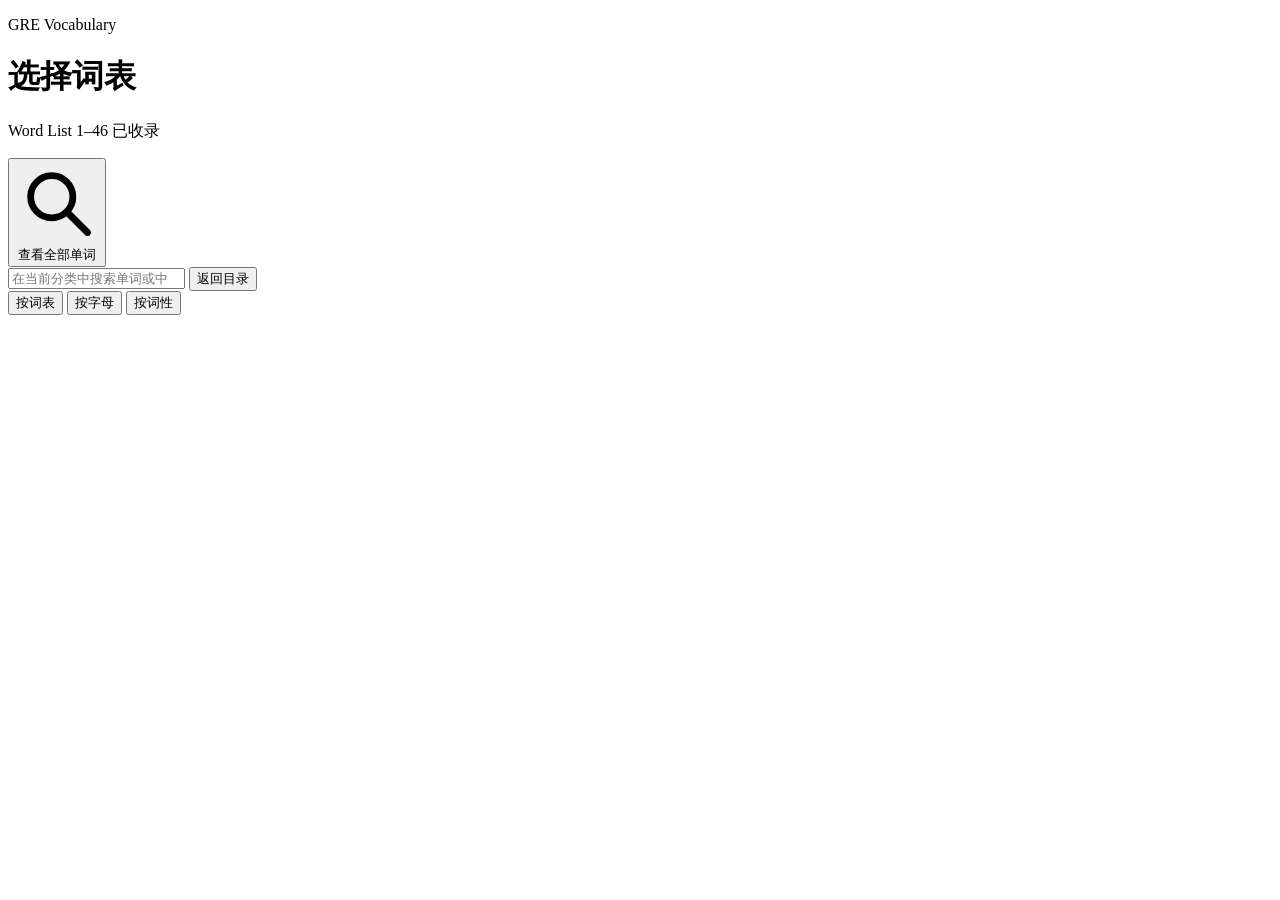
==== index.html @ cd8a06fa "Add files via upload" ====
<!DOCTYPE html>
<html lang="zh-CN">
  <head>
    <meta charset="UTF-8" />
    <meta name="viewport" content="width=device-width, initial-scale=1" />
    <title>GRE 词汇抽查</title>
    <base href="/GRE-Vocab/" />
    <link rel="stylesheet" href="https://fonts.googleapis.com/css2?family=EB+Garamond:ital,wght@0,400;0,600;0,700;1,400&display=swap" />
    <link rel="stylesheet" href="styles.css?v=gh" />
  </head>
  <body class="home">
    <main class="home-wrap">
      <header class="top">
        <div>
          <p class="kicker">GRE Vocabulary</p>
          <h1 id="page-title">选择词表</h1>
        </div>
        <p class="meta" id="page-meta">Word List 1–46 已收录</p>
      </header>
      <div class="home-toolbar" id="home-actions">
        <button type="button" class="btn btn-with-icon" id="show-all">
          <svg class="btn-icon" viewBox="0 0 24 24" aria-hidden="true">
            <circle cx="10.5" cy="10.5" r="6.2" fill="none" stroke="currentColor" stroke-width="2" />
            <path d="M15.2 15.2 21 21" fill="none" stroke="currentColor" stroke-width="2" stroke-linecap="round" />
          </svg>
          查看全部单词
        </button>
      </div>
      <div class="all-chrome hidden" id="all-chrome">
        <div class="home-toolbar">
          <input id="all-search" type="search" placeholder="在当前分类中搜索单词或中文释义…" />
          <button type="button" class="btn ghost" id="back-lists">返回目录</button>
        </div>
        <div class="cat-modes" id="cat-modes">
          <button type="button" class="mode-opt on" data-kind="list">按词表</button>
          <button type="button" class="mode-opt" data-kind="letter">按字母</button>
          <button type="button" class="mode-opt" data-kind="pos">按词性</button>
        </div>
        <div class="cat-chips" id="cat-chips"></div>
        <p class="all-meta" id="all-meta"></p>
      </div>
      <div class="word-table hidden" id="all-words"></div>
      <div class="list-grid" id="lists"></div>
    </main>
    <script src="base.js"></script>
    <script src="home.js?v=gh"></script>
  </body>
</html>
---- styles.css ----
:root {
  --bg: #e4e6df;
  --ink: #2c2a26;
  --muted: #5e5b54;
  --card: #f1f0ea;
  --line: #cfd2c8;
  --ok: #3d5c45;
  --bad: #8f4d44;
  --accent: #4a5852;
}

* {
  box-sizing: border-box;
}

@font-face {
  font-family: "Quiz Serif";
  src: local("Garamond"), local("Georgia"), local("Times New Roman");
  unicode-range: U+0000-024F, U+0250-02AF, U+1D00-1D7F, U+1E00-1EFF, U+02B0-02FF,
    U+2000-206F, U+2070-209F, U+2C60-2C7F, U+A720-A7FF;
}

@font-face {
  font-family: "Quiz Serif";
  src: local("NSimSun"), local("新宋体"), local("SimSun"), local("Songti SC");
  unicode-range: U+2E80-2EFF, U+2F00-2FDF, U+3000-303F, U+3040-30FF, U+3100-312F,
    U+31C0-31EF, U+3400-4DBF, U+4E00-9FFF, U+F900-FAFF, U+FF00-FFEF;
}

body {
  margin: 0;
  font-family: "Garamond", "EB Garamond", "Quiz Serif", "NSimSun", "新宋体", serif;
  background: var(--bg);
  color: var(--ink);
  padding-bottom: 7rem;
}

.shell {
  display: grid;
  grid-template-columns: minmax(220px, 280px) minmax(0, 1fr);
  gap: 1.25rem;
  max-width: 1080px;
  margin: 0 auto;
  padding: 1.5rem 1.25rem 4rem;
  align-items: start;
}

.miss-panel {
  position: sticky;
  top: 1rem;
  background: var(--card);
  border: 1px solid var(--line);
  border-radius: 16px;
  padding: 1.1rem 1rem 1.2rem;
  min-height: 12rem;
  max-height: calc(100vh - 2rem);
  overflow: auto;
  scrollbar-width: none;
}

.miss-panel::-webkit-scrollbar {
  display: none;
}

.miss-panel h2 {
  margin: 0;
  font-size: 1.05rem;
}

.miss-count {
  margin: 0.35rem 0 0.8rem;
  color: var(--muted);
  font-size: 0.9rem;
}

.miss-panel ul {
  list-style: none;
  margin: 0;
  padding: 0;
  display: grid;
  gap: 0.65rem;
}

.miss-panel li {
  border: 1px solid var(--line);
  border-radius: 10px;
  padding: 0.65rem 0.7rem;
  background: #efe6e3;
}

.miss-panel .w {
  font-weight: 650;
  display: block;
}

.miss-panel .p {
  color: var(--accent);
  font-size: 0.88rem;
}

.miss-panel .d {
  color: var(--muted);
  font-size: 0.88rem;
  margin-top: 0.2rem;
  white-space: pre-line;
}

.app {
  min-width: 0;
}

.top {
  display: flex;
  justify-content: space-between;
  align-items: end;
  gap: 1rem;
  margin-bottom: 1.5rem;
}

.kicker {
  margin: 0;
  letter-spacing: 0.12em;
  text-transform: uppercase;
  font-size: 0.75rem;
  color: var(--accent);
}

h1,
h2 {
  margin: 0.2rem 0 0;
  font-weight: 650;
}

.meta {
  color: var(--muted);
  margin: 0;
}

.setup,
.quiz,
.result {
  background: var(--card);
  border: 1px solid var(--line);
  border-radius: 16px;
  padding: 1.4rem;
  box-shadow: 0 8px 20px rgba(50, 55, 45, 0.04);
}

.quiz {
  min-height: 34rem;
}

label {
  display: flex;
  flex-direction: column;
  gap: 0.4rem;
  margin: 1rem 0;
  color: var(--muted);
}

.mode-block {
  margin: 1.1rem 0 1.25rem;
}

.mode-label {
  margin: 0 0 0.45rem;
  color: var(--muted);
  letter-spacing: 0.08em;
  font-size: 0.82rem;
}

.mode-picks {
  display: grid;
  grid-template-columns: 1fr 1fr auto;
  gap: 0.45rem;
}

.mode-opt {
  background: #eceae3;
  color: #4a463e;
  border: 1px solid #c8c3b6;
  padding: 0.65rem 0.85rem;
  border-radius: 10px;
  text-align: center;
}

.mode-opt:hover {
  border-color: #8a8374;
}

.mode-opt.on {
  background: #6f695c;
  color: #f3efe6;
  border-color: #6f695c;
}

@media (max-width: 560px) {
  .mode-picks {
    grid-template-columns: 1fr;
  }
}

@media (max-width: 800px) {
  .shell {
    grid-template-columns: 1fr;
  }

  .miss-panel {
    position: static;
    max-height: 16rem;
    order: 2;
  }

  .app {
    order: 1;
  }
}

select,
button {
  font: inherit;
  padding: 0.7rem 1rem;
  border-radius: 10px;
  border: 1px solid var(--line);
}

button {
  background: var(--accent);
  color: white;
  border: none;
  cursor: pointer;
}

button.ghost {
  background: transparent;
  color: var(--accent);
  border: 1px solid var(--line);
  padding: 0.4rem 0.8rem;
}

.prompt {
  text-align: center;
  margin-bottom: 1rem;
}

.kind {
  color: var(--muted);
  margin: 0 0 0.4rem;
}

.stem {
  font-size: 2rem;
  margin: 0;
  word-break: break-word;
  white-space: pre-line;
}

.ipa {
  margin: 0.35rem 0 0.8rem;
  color: var(--accent);
  font-size: 1.15rem;
}

.choices {
  display: grid;
  gap: 0.7rem;
}

.choices button {
  background: #f7f6f1;
  color: var(--ink);
  border: 1px solid var(--line);
  text-align: left;
  white-space: pre-line;
}

.choices button:hover:not(:disabled) {
  border-color: var(--accent);
}

.choices button.correct {
  border-color: var(--ok);
  background: #e4ebe4;
}

.choices button.wrong {
  border-color: var(--bad);
  background: #efe6e3;
}

.feedback {
  margin-top: 1rem;
  line-height: 1.5;
  min-height: 4.4rem;
  white-space: pre-line;
}

#feedback.hidden {
  display: block;
  visibility: hidden;
}

.row {
  display: flex;
  gap: 0.7rem;
  flex-wrap: wrap;
}

.quiz-actions {
  margin-top: 1.6rem;
  min-height: 2.6rem;
}

#next.hidden {
  display: inline-block;
  visibility: hidden;
  pointer-events: none;
}

.tally-bar {
  position: fixed;
  left: 0;
  right: 0;
  bottom: 0;
  z-index: 5;
  padding: 0.7rem 1.25rem 1rem;
  background: rgba(228, 230, 223, 0.96);
  border-top: 1px solid var(--line);
}

.tally-bar .tally-inner {
  max-width: 1080px;
  margin: 0 auto;
}

.tally-legend {
  margin: 0 0 0.45rem;
  color: var(--muted);
  font-size: 0.92rem;
}

.tally {
  display: flex;
  flex-wrap: wrap;
  gap: 4px;
}

.tick {
  box-sizing: border-box;
  width: 15px;
  height: 15px;
  flex: 0 0 15px;
  border: 1px solid #8a8e84;
  border-radius: 2px;
  background: #f7f6f1;
  display: grid;
  place-items: center;
  overflow: hidden;
  padding: 0;
  line-height: 0;
}

.tick::after {
  content: "";
  display: block;
  width: 15px;
  height: 15px;
  font-size: 10px;
  line-height: 15px;
  text-align: center;
  font-family: "Segoe UI Symbol", "NSimSun", sans-serif;
}

.tick.ok {
  border-color: var(--ok);
  background: #e4ebe4;
}

.tick.ok::after {
  content: "✓";
  color: var(--ok);
}

.tick.bad {
  border-color: var(--bad);
  background: #efe6e3;
}

.tick.bad::after {
  content: "✕";
  color: var(--bad);
}

.tick.now {
  box-shadow: inset 0 0 0 1px var(--accent);
}

.overlay {
  position: fixed;
  inset: 0;
  background: rgba(40, 42, 36, 0.35);
  display: flex;
  align-items: flex-start;
  justify-content: center;
  padding: 2rem 1rem;
  overflow: auto;
  z-index: 20;
}

.glossary-card {
  width: min(720px, 100%);
  background: var(--card);
  border: 1px solid var(--line);
  border-radius: 16px;
  padding: 1.1rem 1.2rem 1.4rem;
}

.glossary-head {
  display: flex;
  justify-content: space-between;
  align-items: center;
  gap: 1rem;
  margin-bottom: 0.8rem;
}

#glossary-filter {
  width: 100%;
  font: inherit;
  padding: 0.55rem 0.7rem;
  border-radius: 8px;
  border: 1px solid var(--line);
  background: #f7f6f1;
  margin-bottom: 0.8rem;
}

body.home {
  padding-bottom: 2rem;
}

body.quiz-page.testing {
  padding-bottom: 9rem;
}

.home-wrap {
  max-width: 800px;
  margin: 0 auto;
  padding: 1.5rem 1.25rem 3rem;
}

.home-toolbar {
  display: flex;
  gap: 0.7rem;
  flex-wrap: wrap;
  align-items: center;
  margin-bottom: 1.1rem;
}

.home-toolbar input {
  flex: 1;
  min-width: 12rem;
  font: inherit;
  font-size: 1.15rem;
  padding: 0.85rem 1rem;
  border-radius: 12px;
  border: 1px solid var(--line);
  background: var(--card);
}

body.showing-all .list-grid,
body.showing-all #home-actions {
  display: none !important;
}

body.showing-all #all-chrome,
body.showing-all #all-words {
  display: block !important;
}

.home-toolbar .btn,
.home-toolbar button.btn {
  cursor: pointer;
  font: inherit;
}

.btn-with-icon {
  display: inline-flex;
  align-items: center;
  gap: 0.45rem;
}

.btn-icon {
  width: 1.05em;
  height: 1.05em;
  flex: none;
}

a.btn {
  display: inline-flex;
  align-items: center;
  text-decoration: none;
  background: var(--accent);
  color: white;
  padding: 0.7rem 1rem;
  border-radius: 10px;
  border: 1px solid var(--accent);
}

a.btn.ghost {
  background: transparent;
  color: var(--accent);
  border-color: var(--line);
}

.list-grid {
  display: grid;
  grid-template-columns: repeat(auto-fill, minmax(9.5rem, 1fr));
  gap: 0.75rem;
}

.list-card {
  display: block;
  text-decoration: none;
  color: inherit;
  background: var(--card);
  border: 1px solid var(--line);
  border-radius: 12px;
  padding: 0.9rem 0.85rem;
}

.list-card .num {
  margin: 0;
  font-weight: 650;
}

.list-card .stat {
  margin: 0.3rem 0 0;
  color: var(--muted);
  font-size: 0.88rem;
}

.list-card:not(.empty):hover {
  border-color: var(--accent);
}

.list-card.empty {
  opacity: 0.55;
  cursor: default;
}

.word-table {
  background: var(--card);
  border: 1px solid var(--line);
  border-radius: 16px;
  overflow: hidden;
}

.word-row {
  display: grid;
  grid-template-columns: 2.4rem 1fr;
  gap: 0.6rem;
  padding: 0.75rem 1rem;
  border-bottom: 1px solid var(--line);
}

.word-row:last-child {
  border-bottom: none;
}

.word-row .idx {
  color: var(--muted);
  font-size: 0.85rem;
  padding-top: 0.2rem;
}

.word-row .head {
  display: flex;
  flex-wrap: wrap;
  gap: 0.45rem;
  align-items: baseline;
}

.word-row .w {
  font-weight: 650;
  font-size: 1.2rem;
}

.word-row .p {
  color: var(--accent);
}

.word-row .d {
  color: var(--muted);
  margin-top: 0.2rem;
  white-space: pre-line;
}

.all-meta {
  margin: 0 0 0.8rem;
  color: var(--muted);
}

.all-chrome {
  margin-bottom: 0.4rem;
}

.cat-modes {
  display: grid;
  grid-template-columns: repeat(3, minmax(0, 1fr));
  gap: 0.45rem;
  margin: 0 0 0.75rem;
}

.cat-chips {
  display: flex;
  flex-wrap: wrap;
  gap: 0.4rem;
  margin: 0 0 0.85rem;
}

.cat-chip {
  background: #eceae3;
  color: #4a463e;
  border: 1px solid #c8c3b6;
  padding: 0.35rem 0.65rem;
  border-radius: 999px;
  font: inherit;
  font-size: 0.9rem;
  cursor: pointer;
}

.cat-chip:hover {
  border-color: #8a8374;
}

.cat-chip.on {
  background: #6f695c;
  color: #f3efe6;
  border-color: #6f695c;
}

.word-section {
  padding: 0.7rem 1rem 0.45rem;
  background: #e8e7e0;
  color: var(--muted);
  font-size: 0.92rem;
  letter-spacing: 0.04em;
  border-bottom: 1px solid var(--line);
}

.search-empty {
  margin: 0;
  padding: 1.2rem 1rem;
  color: var(--muted);
}

.list-tag {
  color: var(--accent);
  font-size: 0.85rem;
}

.word-row.focus {
  background: #e4ebe4;
  outline: 1px solid var(--ok);
}

.hidden {
  display: none;
}
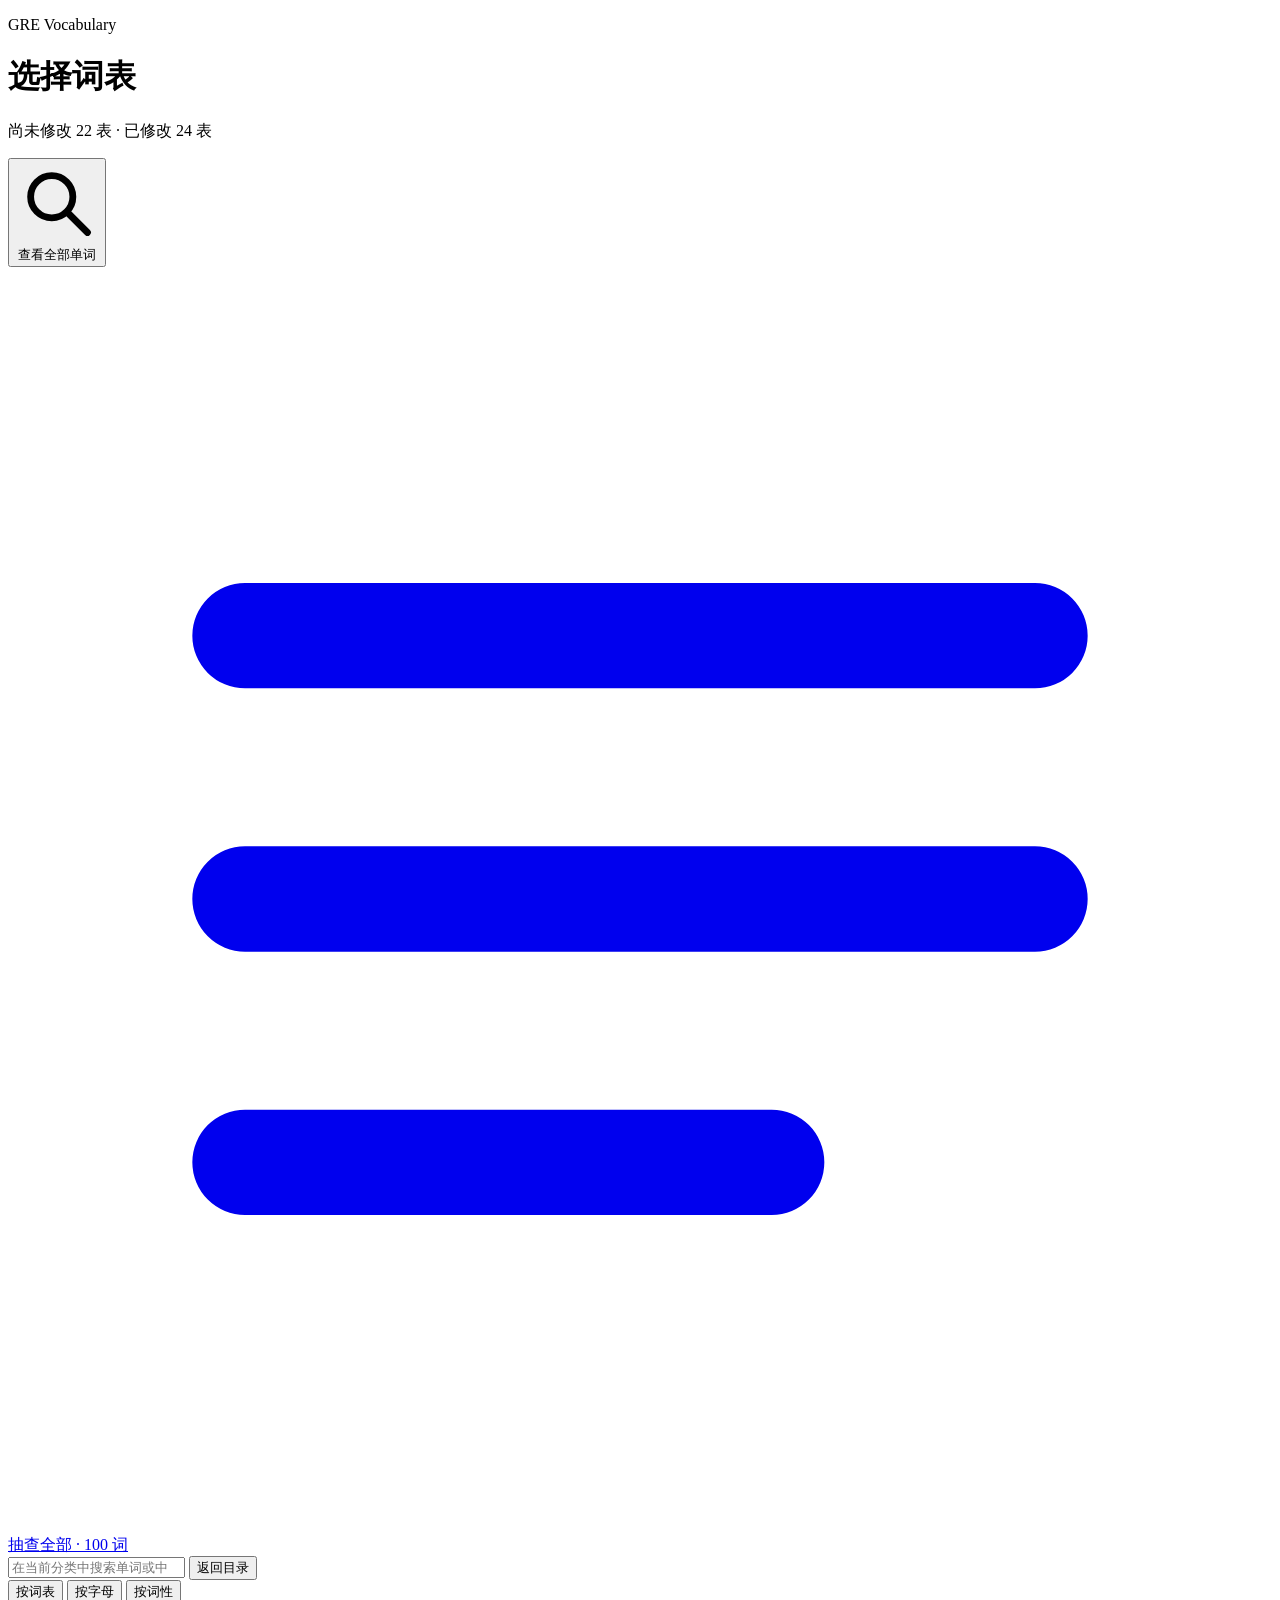
==== commit c97cef6a: "Add files via upload" ====
--- a/index.html
+++ b/index.html
@@ -1,48 +1,54 @@
-<!DOCTYPE html>
-<html lang="zh-CN">
-  <head>
-    <meta charset="UTF-8" />
-    <meta name="viewport" content="width=device-width, initial-scale=1" />
-    <title>GRE 词汇抽查</title>
-    <base href="/GRE-Vocab/" />
-    <link rel="stylesheet" href="https://fonts.googleapis.com/css2?family=EB+Garamond:ital,wght@0,400;0,600;0,700;1,400&display=swap" />
-    <link rel="stylesheet" href="styles.css?v=gh" />
-  </head>
-  <body class="home">
-    <main class="home-wrap">
-      <header class="top">
-        <div>
-          <p class="kicker">GRE Vocabulary</p>
-          <h1 id="page-title">选择词表</h1>
-        </div>
-        <p class="meta" id="page-meta">Word List 1–46 已收录</p>
-      </header>
-      <div class="home-toolbar" id="home-actions">
-        <button type="button" class="btn btn-with-icon" id="show-all">
-          <svg class="btn-icon" viewBox="0 0 24 24" aria-hidden="true">
-            <circle cx="10.5" cy="10.5" r="6.2" fill="none" stroke="currentColor" stroke-width="2" />
-            <path d="M15.2 15.2 21 21" fill="none" stroke="currentColor" stroke-width="2" stroke-linecap="round" />
-          </svg>
-          查看全部单词
-        </button>
-      </div>
-      <div class="all-chrome hidden" id="all-chrome">
-        <div class="home-toolbar">
-          <input id="all-search" type="search" placeholder="在当前分类中搜索单词或中文释义…" />
-          <button type="button" class="btn ghost" id="back-lists">返回目录</button>
-        </div>
-        <div class="cat-modes" id="cat-modes">
-          <button type="button" class="mode-opt on" data-kind="list">按词表</button>
-          <button type="button" class="mode-opt" data-kind="letter">按字母</button>
-          <button type="button" class="mode-opt" data-kind="pos">按词性</button>
-        </div>
-        <div class="cat-chips" id="cat-chips"></div>
-        <p class="all-meta" id="all-meta"></p>
-      </div>
-      <div class="word-table hidden" id="all-words"></div>
-      <div class="list-grid" id="lists"></div>
-    </main>
-    <script src="base.js"></script>
-    <script src="home.js?v=gh"></script>
-  </body>
-</html>
+<!DOCTYPE html>
+<html lang="zh-CN">
+  <head>
+    <meta charset="UTF-8" />
+    <meta name="viewport" content="width=device-width, initial-scale=1" />
+    <title>GRE 词汇抽查</title>
+    <base href="/GRE-Vocab/" />
+    <link rel="stylesheet" href="https://fonts.googleapis.com/css2?family=EB+Garamond:ital,wght@0,400;0,600;0,700;1,400&display=swap" />
+    <link rel="stylesheet" href="styles.css?v=gh4" />
+  </head>
+  <body class="home">
+    <main class="home-wrap">
+      <header class="top">
+        <div>
+          <p class="kicker">GRE Vocabulary</p>
+          <h1 id="page-title">选择词表</h1>
+        </div>
+        <p class="meta" id="page-meta">尚未修改 22 表 · 已修改 24 表</p>
+      </header>
+      <div class="home-toolbar" id="home-actions">
+        <button type="button" class="btn btn-with-icon" id="show-all">
+          <svg class="btn-icon" viewBox="0 0 24 24" aria-hidden="true">
+            <circle cx="10.5" cy="10.5" r="6.2" fill="none" stroke="currentColor" stroke-width="2" />
+            <path d="M15.2 15.2 21 21" fill="none" stroke="currentColor" stroke-width="2" stroke-linecap="round" />
+          </svg>
+          查看全部单词
+        </button>
+        <a class="btn btn-with-icon" id="quiz-all" href="quiz.html?all=1">
+          <svg class="btn-icon" viewBox="0 0 24 24" aria-hidden="true">
+            <path d="M4.5 7h15M4.5 12h15M4.5 17h10" fill="none" stroke="currentColor" stroke-width="2" stroke-linecap="round" />
+          </svg>
+          抽查全部 · 100 词
+        </a>
+      </div>
+      <div class="all-chrome hidden" id="all-chrome">
+        <div class="home-toolbar">
+          <input id="all-search" type="search" placeholder="在当前分类中搜索单词或中文释义…" />
+          <button type="button" class="btn ghost" id="back-lists">返回目录</button>
+        </div>
+        <div class="cat-modes" id="cat-modes">
+          <button type="button" class="mode-opt on" data-kind="list">按词表</button>
+          <button type="button" class="mode-opt" data-kind="letter">按字母</button>
+          <button type="button" class="mode-opt" data-kind="pos">按词性</button>
+        </div>
+        <div class="cat-chips" id="cat-chips"></div>
+        <p class="all-meta" id="all-meta"></p>
+      </div>
+      <div class="word-table hidden" id="all-words"></div>
+      <div class="list-grid" id="lists"></div>
+    </main>
+    <script src="base.js?v=sync33"></script>
+    <script src="home.js?v=sync32"></script>
+  </body>
+</html>
--- a/styles.css
+++ b/styles.css
@@ -1,668 +1,783 @@
-:root {
-  --bg: #e4e6df;
-  --ink: #2c2a26;
-  --muted: #5e5b54;
-  --card: #f1f0ea;
-  --line: #cfd2c8;
-  --ok: #3d5c45;
-  --bad: #8f4d44;
-  --accent: #4a5852;
-}
-
-* {
-  box-sizing: border-box;
-}
-
-@font-face {
-  font-family: "Quiz Serif";
-  src: local("Garamond"), local("Georgia"), local("Times New Roman");
-  unicode-range: U+0000-024F, U+0250-02AF, U+1D00-1D7F, U+1E00-1EFF, U+02B0-02FF,
-    U+2000-206F, U+2070-209F, U+2C60-2C7F, U+A720-A7FF;
-}
-
-@font-face {
-  font-family: "Quiz Serif";
-  src: local("NSimSun"), local("新宋体"), local("SimSun"), local("Songti SC");
-  unicode-range: U+2E80-2EFF, U+2F00-2FDF, U+3000-303F, U+3040-30FF, U+3100-312F,
-    U+31C0-31EF, U+3400-4DBF, U+4E00-9FFF, U+F900-FAFF, U+FF00-FFEF;
-}
-
-body {
-  margin: 0;
-  font-family: "Garamond", "EB Garamond", "Quiz Serif", "NSimSun", "新宋体", serif;
-  background: var(--bg);
-  color: var(--ink);
-  padding-bottom: 7rem;
-}
-
-.shell {
-  display: grid;
-  grid-template-columns: minmax(220px, 280px) minmax(0, 1fr);
-  gap: 1.25rem;
-  max-width: 1080px;
-  margin: 0 auto;
-  padding: 1.5rem 1.25rem 4rem;
-  align-items: start;
-}
-
-.miss-panel {
-  position: sticky;
-  top: 1rem;
-  background: var(--card);
-  border: 1px solid var(--line);
-  border-radius: 16px;
-  padding: 1.1rem 1rem 1.2rem;
-  min-height: 12rem;
-  max-height: calc(100vh - 2rem);
-  overflow: auto;
-  scrollbar-width: none;
-}
-
-.miss-panel::-webkit-scrollbar {
-  display: none;
-}
-
-.miss-panel h2 {
-  margin: 0;
-  font-size: 1.05rem;
-}
-
-.miss-count {
-  margin: 0.35rem 0 0.8rem;
-  color: var(--muted);
-  font-size: 0.9rem;
-}
-
-.miss-panel ul {
-  list-style: none;
-  margin: 0;
-  padding: 0;
-  display: grid;
-  gap: 0.65rem;
-}
-
-.miss-panel li {
-  border: 1px solid var(--line);
-  border-radius: 10px;
-  padding: 0.65rem 0.7rem;
-  background: #efe6e3;
-}
-
-.miss-panel .w {
-  font-weight: 650;
-  display: block;
-}
-
-.miss-panel .p {
-  color: var(--accent);
-  font-size: 0.88rem;
-}
-
-.miss-panel .d {
-  color: var(--muted);
-  font-size: 0.88rem;
-  margin-top: 0.2rem;
-  white-space: pre-line;
-}
-
-.app {
-  min-width: 0;
-}
-
-.top {
-  display: flex;
-  justify-content: space-between;
-  align-items: end;
-  gap: 1rem;
-  margin-bottom: 1.5rem;
-}
-
-.kicker {
-  margin: 0;
-  letter-spacing: 0.12em;
-  text-transform: uppercase;
-  font-size: 0.75rem;
-  color: var(--accent);
-}
-
-h1,
-h2 {
-  margin: 0.2rem 0 0;
-  font-weight: 650;
-}
-
-.meta {
-  color: var(--muted);
-  margin: 0;
-}
-
-.setup,
-.quiz,
-.result {
-  background: var(--card);
-  border: 1px solid var(--line);
-  border-radius: 16px;
-  padding: 1.4rem;
-  box-shadow: 0 8px 20px rgba(50, 55, 45, 0.04);
-}
-
-.quiz {
-  min-height: 34rem;
-}
-
-label {
-  display: flex;
-  flex-direction: column;
-  gap: 0.4rem;
-  margin: 1rem 0;
-  color: var(--muted);
-}
-
-.mode-block {
-  margin: 1.1rem 0 1.25rem;
-}
-
-.mode-label {
-  margin: 0 0 0.45rem;
-  color: var(--muted);
-  letter-spacing: 0.08em;
-  font-size: 0.82rem;
-}
-
-.mode-picks {
-  display: grid;
-  grid-template-columns: 1fr 1fr auto;
-  gap: 0.45rem;
-}
-
-.mode-opt {
-  background: #eceae3;
-  color: #4a463e;
-  border: 1px solid #c8c3b6;
-  padding: 0.65rem 0.85rem;
-  border-radius: 10px;
-  text-align: center;
-}
-
-.mode-opt:hover {
-  border-color: #8a8374;
-}
-
-.mode-opt.on {
-  background: #6f695c;
-  color: #f3efe6;
-  border-color: #6f695c;
-}
-
-@media (max-width: 560px) {
-  .mode-picks {
-    grid-template-columns: 1fr;
-  }
-}
-
-@media (max-width: 800px) {
-  .shell {
-    grid-template-columns: 1fr;
-  }
-
-  .miss-panel {
-    position: static;
-    max-height: 16rem;
-    order: 2;
-  }
-
-  .app {
-    order: 1;
-  }
-}
-
-select,
-button {
-  font: inherit;
-  padding: 0.7rem 1rem;
-  border-radius: 10px;
-  border: 1px solid var(--line);
-}
-
-button {
-  background: var(--accent);
-  color: white;
-  border: none;
-  cursor: pointer;
-}
-
-button.ghost {
-  background: transparent;
-  color: var(--accent);
-  border: 1px solid var(--line);
-  padding: 0.4rem 0.8rem;
-}
-
-.prompt {
-  text-align: center;
-  margin-bottom: 1rem;
-}
-
-.kind {
-  color: var(--muted);
-  margin: 0 0 0.4rem;
-}
-
-.stem {
-  font-size: 2rem;
-  margin: 0;
-  word-break: break-word;
-  white-space: pre-line;
-}
-
-.ipa {
-  margin: 0.35rem 0 0.8rem;
-  color: var(--accent);
-  font-size: 1.15rem;
-}
-
-.choices {
-  display: grid;
-  gap: 0.7rem;
-}
-
-.choices button {
-  background: #f7f6f1;
-  color: var(--ink);
-  border: 1px solid var(--line);
-  text-align: left;
-  white-space: pre-line;
-}
-
-.choices button:hover:not(:disabled) {
-  border-color: var(--accent);
-}
-
-.choices button.correct {
-  border-color: var(--ok);
-  background: #e4ebe4;
-}
-
-.choices button.wrong {
-  border-color: var(--bad);
-  background: #efe6e3;
-}
-
-.feedback {
-  margin-top: 1rem;
-  line-height: 1.5;
-  min-height: 4.4rem;
-  white-space: pre-line;
-}
-
-#feedback.hidden {
-  display: block;
-  visibility: hidden;
-}
-
-.row {
-  display: flex;
-  gap: 0.7rem;
-  flex-wrap: wrap;
-}
-
-.quiz-actions {
-  margin-top: 1.6rem;
-  min-height: 2.6rem;
-}
-
-#next.hidden {
-  display: inline-block;
-  visibility: hidden;
-  pointer-events: none;
-}
-
-.tally-bar {
-  position: fixed;
-  left: 0;
-  right: 0;
-  bottom: 0;
-  z-index: 5;
-  padding: 0.7rem 1.25rem 1rem;
-  background: rgba(228, 230, 223, 0.96);
-  border-top: 1px solid var(--line);
-}
-
-.tally-bar .tally-inner {
-  max-width: 1080px;
-  margin: 0 auto;
-}
-
-.tally-legend {
-  margin: 0 0 0.45rem;
-  color: var(--muted);
-  font-size: 0.92rem;
-}
-
-.tally {
-  display: flex;
-  flex-wrap: wrap;
-  gap: 4px;
-}
-
-.tick {
-  box-sizing: border-box;
-  width: 15px;
-  height: 15px;
-  flex: 0 0 15px;
-  border: 1px solid #8a8e84;
-  border-radius: 2px;
-  background: #f7f6f1;
-  display: grid;
-  place-items: center;
-  overflow: hidden;
-  padding: 0;
-  line-height: 0;
-}
-
-.tick::after {
-  content: "";
-  display: block;
-  width: 15px;
-  height: 15px;
-  font-size: 10px;
-  line-height: 15px;
-  text-align: center;
-  font-family: "Segoe UI Symbol", "NSimSun", sans-serif;
-}
-
-.tick.ok {
-  border-color: var(--ok);
-  background: #e4ebe4;
-}
-
-.tick.ok::after {
-  content: "✓";
-  color: var(--ok);
-}
-
-.tick.bad {
-  border-color: var(--bad);
-  background: #efe6e3;
-}
-
-.tick.bad::after {
-  content: "✕";
-  color: var(--bad);
-}
-
-.tick.now {
-  box-shadow: inset 0 0 0 1px var(--accent);
-}
-
-.overlay {
-  position: fixed;
-  inset: 0;
-  background: rgba(40, 42, 36, 0.35);
-  display: flex;
-  align-items: flex-start;
-  justify-content: center;
-  padding: 2rem 1rem;
-  overflow: auto;
-  z-index: 20;
-}
-
-.glossary-card {
-  width: min(720px, 100%);
-  background: var(--card);
-  border: 1px solid var(--line);
-  border-radius: 16px;
-  padding: 1.1rem 1.2rem 1.4rem;
-}
-
-.glossary-head {
-  display: flex;
-  justify-content: space-between;
-  align-items: center;
-  gap: 1rem;
-  margin-bottom: 0.8rem;
-}
-
-#glossary-filter {
-  width: 100%;
-  font: inherit;
-  padding: 0.55rem 0.7rem;
-  border-radius: 8px;
-  border: 1px solid var(--line);
-  background: #f7f6f1;
-  margin-bottom: 0.8rem;
-}
-
-body.home {
-  padding-bottom: 2rem;
-}
-
-body.quiz-page.testing {
-  padding-bottom: 9rem;
-}
-
-.home-wrap {
-  max-width: 800px;
-  margin: 0 auto;
-  padding: 1.5rem 1.25rem 3rem;
-}
-
-.home-toolbar {
-  display: flex;
-  gap: 0.7rem;
-  flex-wrap: wrap;
-  align-items: center;
-  margin-bottom: 1.1rem;
-}
-
-.home-toolbar input {
-  flex: 1;
-  min-width: 12rem;
-  font: inherit;
-  font-size: 1.15rem;
-  padding: 0.85rem 1rem;
-  border-radius: 12px;
-  border: 1px solid var(--line);
-  background: var(--card);
-}
-
-body.showing-all .list-grid,
-body.showing-all #home-actions {
-  display: none !important;
-}
-
-body.showing-all #all-chrome,
-body.showing-all #all-words {
-  display: block !important;
-}
-
-.home-toolbar .btn,
-.home-toolbar button.btn {
-  cursor: pointer;
-  font: inherit;
-}
-
-.btn-with-icon {
-  display: inline-flex;
-  align-items: center;
-  gap: 0.45rem;
-}
-
-.btn-icon {
-  width: 1.05em;
-  height: 1.05em;
-  flex: none;
-}
-
-a.btn {
-  display: inline-flex;
-  align-items: center;
-  text-decoration: none;
-  background: var(--accent);
-  color: white;
-  padding: 0.7rem 1rem;
-  border-radius: 10px;
-  border: 1px solid var(--accent);
-}
-
-a.btn.ghost {
-  background: transparent;
-  color: var(--accent);
-  border-color: var(--line);
-}
-
-.list-grid {
-  display: grid;
-  grid-template-columns: repeat(auto-fill, minmax(9.5rem, 1fr));
-  gap: 0.75rem;
-}
-
-.list-card {
-  display: block;
-  text-decoration: none;
-  color: inherit;
-  background: var(--card);
-  border: 1px solid var(--line);
-  border-radius: 12px;
-  padding: 0.9rem 0.85rem;
-}
-
-.list-card .num {
-  margin: 0;
-  font-weight: 650;
-}
-
-.list-card .stat {
-  margin: 0.3rem 0 0;
-  color: var(--muted);
-  font-size: 0.88rem;
-}
-
-.list-card:not(.empty):hover {
-  border-color: var(--accent);
-}
-
-.list-card.empty {
-  opacity: 0.55;
-  cursor: default;
-}
-
-.word-table {
-  background: var(--card);
-  border: 1px solid var(--line);
-  border-radius: 16px;
-  overflow: hidden;
-}
-
-.word-row {
-  display: grid;
-  grid-template-columns: 2.4rem 1fr;
-  gap: 0.6rem;
-  padding: 0.75rem 1rem;
-  border-bottom: 1px solid var(--line);
-}
-
-.word-row:last-child {
-  border-bottom: none;
-}
-
-.word-row .idx {
-  color: var(--muted);
-  font-size: 0.85rem;
-  padding-top: 0.2rem;
-}
-
-.word-row .head {
-  display: flex;
-  flex-wrap: wrap;
-  gap: 0.45rem;
-  align-items: baseline;
-}
-
-.word-row .w {
-  font-weight: 650;
-  font-size: 1.2rem;
-}
-
-.word-row .p {
-  color: var(--accent);
-}
-
-.word-row .d {
-  color: var(--muted);
-  margin-top: 0.2rem;
-  white-space: pre-line;
-}
-
-.all-meta {
-  margin: 0 0 0.8rem;
-  color: var(--muted);
-}
-
-.all-chrome {
-  margin-bottom: 0.4rem;
-}
-
-.cat-modes {
-  display: grid;
-  grid-template-columns: repeat(3, minmax(0, 1fr));
-  gap: 0.45rem;
-  margin: 0 0 0.75rem;
-}
-
-.cat-chips {
-  display: flex;
-  flex-wrap: wrap;
-  gap: 0.4rem;
-  margin: 0 0 0.85rem;
-}
-
-.cat-chip {
-  background: #eceae3;
-  color: #4a463e;
-  border: 1px solid #c8c3b6;
-  padding: 0.35rem 0.65rem;
-  border-radius: 999px;
-  font: inherit;
-  font-size: 0.9rem;
-  cursor: pointer;
-}
-
-.cat-chip:hover {
-  border-color: #8a8374;
-}
-
-.cat-chip.on {
-  background: #6f695c;
-  color: #f3efe6;
-  border-color: #6f695c;
-}
-
-.word-section {
-  padding: 0.7rem 1rem 0.45rem;
-  background: #e8e7e0;
-  color: var(--muted);
-  font-size: 0.92rem;
-  letter-spacing: 0.04em;
-  border-bottom: 1px solid var(--line);
-}
-
-.search-empty {
-  margin: 0;
-  padding: 1.2rem 1rem;
-  color: var(--muted);
-}
-
-.list-tag {
-  color: var(--accent);
-  font-size: 0.85rem;
-}
-
-.word-row.focus {
-  background: #e4ebe4;
-  outline: 1px solid var(--ok);
-}
-
-.hidden {
-  display: none;
-}
+:root {
+  --bg: #e4e6df;
+  --ink: #2c2a26;
+  --muted: #5e5b54;
+  --card: #f1f0ea;
+  --line: #cfd2c8;
+  --ok: #3d5c45;
+  --bad: #8f4d44;
+  --accent: #4a5852;
+}
+
+* {
+  box-sizing: border-box;
+}
+
+@font-face {
+  font-family: "Quiz Serif";
+  src: local("Garamond"), local("Georgia"), local("Times New Roman");
+  unicode-range: U+0000-024F, U+0250-02AF, U+1D00-1D7F, U+1E00-1EFF, U+02B0-02FF,
+    U+2000-206F, U+2070-209F, U+2C60-2C7F, U+A720-A7FF;
+}
+
+@font-face {
+  font-family: "Quiz Serif";
+  src: local("NSimSun"), local("新宋体"), local("SimSun"), local("Songti SC");
+  unicode-range: U+2E80-2EFF, U+2F00-2FDF, U+3000-303F, U+3040-30FF, U+3100-312F,
+    U+31C0-31EF, U+3400-4DBF, U+4E00-9FFF, U+F900-FAFF, U+FF00-FFEF;
+}
+
+body {
+  margin: 0;
+  font-family: "Garamond", "EB Garamond", "Quiz Serif", "NSimSun", "新宋体", serif;
+  background: var(--bg);
+  color: var(--ink);
+  padding-bottom: 7rem;
+}
+
+.shell {
+  display: grid;
+  grid-template-columns: minmax(220px, 280px) minmax(0, 1fr);
+  gap: 1.25rem;
+  max-width: 1080px;
+  margin: 0 auto;
+  padding: 1.5rem 1.25rem 4rem;
+  align-items: start;
+}
+
+.miss-panel {
+  position: sticky;
+  top: 1rem;
+  background: var(--card);
+  border: 1px solid var(--line);
+  border-radius: 16px;
+  padding: 1.1rem 1rem 1.2rem;
+  min-height: 12rem;
+  max-height: calc(100vh - 2rem);
+  overflow: auto;
+  scrollbar-width: none;
+}
+
+.miss-panel::-webkit-scrollbar {
+  display: none;
+}
+
+.miss-panel h2 {
+  margin: 0;
+  font-size: 1.05rem;
+}
+
+.miss-count {
+  margin: 0.35rem 0 0.8rem;
+  color: var(--muted);
+  font-size: 0.9rem;
+}
+
+.miss-panel ul {
+  list-style: none;
+  margin: 0;
+  padding: 0;
+  display: grid;
+  gap: 0.65rem;
+}
+
+.miss-panel li {
+  border: 1px solid var(--line);
+  border-radius: 10px;
+  padding: 0.65rem 0.7rem;
+  background: #efe6e3;
+}
+
+.miss-panel .w {
+  font-weight: 650;
+  display: block;
+}
+
+.miss-panel .p {
+  color: var(--accent);
+  font-size: 0.88rem;
+}
+
+.miss-panel .d {
+  color: var(--muted);
+  font-size: 0.88rem;
+  margin-top: 0.2rem;
+  white-space: pre-line;
+}
+
+.miss-panel li.concealed {
+  background: var(--card);
+}
+
+.miss-panel li.concealed .w {
+  color: var(--muted);
+  font-weight: 500;
+}
+
+.app {
+  min-width: 0;
+}
+
+.top {
+  display: flex;
+  justify-content: space-between;
+  align-items: end;
+  gap: 1rem;
+  margin-bottom: 1.5rem;
+}
+
+.kicker {
+  margin: 0;
+  letter-spacing: 0.12em;
+  text-transform: uppercase;
+  font-size: 0.75rem;
+  color: var(--accent);
+}
+
+h1,
+h2 {
+  margin: 0.2rem 0 0;
+  font-weight: 650;
+}
+
+.meta {
+  color: var(--muted);
+  margin: 0;
+}
+
+.setup,
+.quiz,
+.result {
+  background: var(--card);
+  border: 1px solid var(--line);
+  border-radius: 16px;
+  padding: 1.4rem;
+  box-shadow: 0 8px 20px rgba(50, 55, 45, 0.04);
+}
+
+.quiz {
+  min-height: 34rem;
+}
+
+label {
+  display: flex;
+  flex-direction: column;
+  gap: 0.4rem;
+  margin: 1rem 0;
+  color: var(--muted);
+}
+
+.mode-block {
+  margin: 1.1rem 0 1.25rem;
+}
+
+.mode-label {
+  margin: 0 0 0.45rem;
+  color: var(--muted);
+  letter-spacing: 0.08em;
+  font-size: 0.82rem;
+}
+
+.mode-picks {
+  display: grid;
+  grid-template-columns: 1fr 1fr auto;
+  gap: 0.45rem;
+}
+
+.mode-opt {
+  background: #eceae3;
+  color: #4a463e;
+  border: 1px solid #c8c3b6;
+  padding: 0.65rem 0.85rem;
+  border-radius: 10px;
+  text-align: center;
+}
+
+.mode-opt:hover {
+  border-color: #8a8374;
+}
+
+.mode-opt.on {
+  background: #6f695c;
+  color: #f3efe6;
+  border-color: #6f695c;
+}
+
+@media (max-width: 560px) {
+  .mode-picks {
+    grid-template-columns: 1fr;
+  }
+}
+
+@media (max-width: 800px) {
+  .shell {
+    grid-template-columns: 1fr;
+  }
+
+  .miss-panel {
+    position: static;
+    max-height: 16rem;
+    order: 2;
+  }
+
+  .app {
+    order: 1;
+  }
+}
+
+select,
+button {
+  font: inherit;
+  padding: 0.7rem 1rem;
+  border-radius: 10px;
+  border: 1px solid var(--line);
+}
+
+button {
+  background: var(--accent);
+  color: white;
+  border: none;
+  cursor: pointer;
+}
+
+button.ghost {
+  background: transparent;
+  color: var(--accent);
+  border: 1px solid var(--line);
+  padding: 0.4rem 0.8rem;
+}
+
+.prompt {
+  text-align: center;
+  margin-bottom: 1rem;
+}
+
+.kind {
+  color: var(--muted);
+  margin: 0 0 0.4rem;
+}
+
+.stem {
+  font-size: 2rem;
+  margin: 0;
+  word-break: break-word;
+  white-space: pre-line;
+}
+
+.ipa {
+  margin: 0.35rem 0 0.8rem;
+  color: var(--accent);
+  font-size: 1.15rem;
+}
+
+.choices {
+  display: grid;
+  gap: 0.7rem;
+}
+
+.choices button {
+  background: #f7f6f1;
+  color: var(--ink);
+  border: 1px solid var(--line);
+  text-align: left;
+  white-space: pre-line;
+}
+
+.choices button:hover:not(:disabled) {
+  border-color: var(--accent);
+}
+
+.choices button.correct {
+  border-color: var(--ok);
+  background: #e4ebe4;
+}
+
+.choices button.wrong {
+  border-color: var(--bad);
+  background: #efe6e3;
+}
+
+.feedback {
+  margin-top: 1rem;
+  line-height: 1.5;
+  min-height: 4.4rem;
+  white-space: pre-line;
+}
+
+#feedback.hidden {
+  display: block;
+  visibility: hidden;
+}
+
+.row {
+  display: flex;
+  gap: 0.7rem;
+  flex-wrap: wrap;
+}
+
+.quiz-actions {
+  margin-top: 1.6rem;
+  min-height: 2.6rem;
+}
+
+#next.hidden {
+  display: inline-block;
+  visibility: hidden;
+  pointer-events: none;
+}
+
+.tally-bar {
+  position: fixed;
+  left: 0;
+  right: 0;
+  bottom: 0;
+  z-index: 5;
+  padding: 0.7rem 1.25rem 1rem;
+  background: rgba(228, 230, 223, 0.96);
+  border-top: 1px solid var(--line);
+}
+
+.tally-bar .tally-inner {
+  max-width: 1080px;
+  margin: 0 auto;
+}
+
+.tally-legend {
+  margin: 0 0 0.45rem;
+  color: var(--muted);
+  font-size: 0.92rem;
+}
+
+.tally {
+  display: flex;
+  flex-wrap: wrap;
+  gap: 4px;
+}
+
+.tick {
+  box-sizing: border-box;
+  width: 15px;
+  height: 15px;
+  flex: 0 0 15px;
+  border: 1px solid #8a8e84;
+  border-radius: 2px;
+  background: #f7f6f1;
+  display: grid;
+  place-items: center;
+  overflow: hidden;
+  padding: 0;
+  line-height: 0;
+}
+
+.tick::after {
+  content: "";
+  display: block;
+  width: 15px;
+  height: 15px;
+  font-size: 10px;
+  line-height: 15px;
+  text-align: center;
+  font-family: "Segoe UI Symbol", "NSimSun", sans-serif;
+}
+
+.tick.ok {
+  border-color: var(--ok);
+  background: #e4ebe4;
+}
+
+.tick.ok::after {
+  content: "✓";
+  color: var(--ok);
+}
+
+.tick.bad {
+  border-color: var(--bad);
+  background: #efe6e3;
+}
+
+.tick.bad::after {
+  content: "✕";
+  color: var(--bad);
+}
+
+.tick.now {
+  box-shadow: inset 0 0 0 1px var(--accent);
+}
+
+.overlay {
+  position: fixed;
+  inset: 0;
+  background: rgba(40, 42, 36, 0.35);
+  display: flex;
+  align-items: flex-start;
+  justify-content: center;
+  padding: 2rem 1rem;
+  overflow: auto;
+  z-index: 20;
+}
+
+.glossary-card {
+  width: min(720px, 100%);
+  background: var(--card);
+  border: 1px solid var(--line);
+  border-radius: 16px;
+  padding: 1.1rem 1.2rem 1.4rem;
+}
+
+.glossary-head {
+  display: flex;
+  justify-content: space-between;
+  align-items: center;
+  gap: 1rem;
+  margin-bottom: 0.8rem;
+}
+
+#glossary-filter {
+  width: 100%;
+  font: inherit;
+  padding: 0.55rem 0.7rem;
+  border-radius: 8px;
+  border: 1px solid var(--line);
+  background: #f7f6f1;
+  margin-bottom: 0.8rem;
+}
+
+body.home {
+  padding-bottom: 2rem;
+}
+
+body.quiz-page.testing {
+  padding-bottom: 9rem;
+}
+
+.home-wrap {
+  max-width: 800px;
+  margin: 0 auto;
+  padding: 1.5rem 1.25rem 3rem;
+}
+
+.home-toolbar {
+  display: flex;
+  gap: 0.7rem;
+  flex-wrap: wrap;
+  align-items: center;
+  margin-bottom: 1.1rem;
+}
+
+#home-actions {
+  justify-content: space-between;
+}
+
+#quiz-all {
+  margin-left: auto;
+}
+
+.home-toolbar input {
+  flex: 1;
+  min-width: 12rem;
+  font: inherit;
+  font-size: 1.15rem;
+  padding: 0.85rem 1rem;
+  border-radius: 12px;
+  border: 1px solid var(--line);
+  background: var(--card);
+}
+
+body.showing-all .list-grid,
+body.showing-all #home-actions {
+  display: none !important;
+}
+
+body.showing-all #all-chrome,
+body.showing-all #all-words {
+  display: block !important;
+}
+
+.home-toolbar .btn,
+.home-toolbar button.btn {
+  cursor: pointer;
+  font: inherit;
+}
+
+.btn-with-icon {
+  display: inline-flex;
+  align-items: center;
+  gap: 0.45rem;
+}
+
+.btn-icon {
+  width: 1.05em;
+  height: 1.05em;
+  flex: none;
+}
+
+a.btn {
+  display: inline-flex;
+  align-items: center;
+  text-decoration: none;
+  background: var(--accent);
+  color: white;
+  padding: 0.7rem 1rem;
+  border-radius: 10px;
+  border: 1px solid var(--accent);
+}
+
+a.btn.ghost {
+  background: transparent;
+  color: var(--accent);
+  border-color: var(--line);
+}
+
+.list-grid {
+  display: grid;
+  grid-template-columns: repeat(auto-fill, minmax(9.5rem, 1fr));
+  gap: 0.75rem;
+}
+
+.list-head {
+  grid-column: 1 / -1;
+  margin: 0.85rem 0 0;
+  font-size: 1.05rem;
+}
+
+.list-head:first-child {
+  margin-top: 0;
+}
+
+.list-head-note {
+  margin-left: 0.55rem;
+  color: var(--muted);
+  font-weight: 400;
+  font-size: 0.9rem;
+}
+
+.list-card {
+  display: block;
+  text-decoration: none;
+  color: inherit;
+  background: var(--card);
+  border: 1px solid var(--line);
+  border-radius: 12px;
+  padding: 0.9rem 0.85rem;
+}
+
+.list-card .num {
+  margin: 0;
+  font-weight: 650;
+}
+
+.list-card .stat {
+  margin: 0.3rem 0 0;
+  color: var(--muted);
+  font-size: 0.88rem;
+}
+
+.list-card:not(.empty):hover {
+  border-color: var(--accent);
+}
+
+.list-card.pending {
+  background: #f7f1e8;
+  border-color: #c4b49a;
+}
+
+.list-card.empty {
+  opacity: 0.55;
+  cursor: default;
+}
+
+.word-table {
+  background: var(--card);
+  border: 1px solid var(--line);
+  border-radius: 16px;
+  overflow: hidden;
+}
+
+.word-row {
+  display: grid;
+  grid-template-columns: 2.4rem 1fr;
+  gap: 0.6rem;
+  padding: 0.75rem 1rem;
+  border-bottom: 1px solid var(--line);
+}
+
+.word-row:last-child {
+  border-bottom: none;
+}
+
+.word-row .idx {
+  color: var(--muted);
+  font-size: 0.85rem;
+  padding-top: 0.2rem;
+}
+
+.word-row .head {
+  display: flex;
+  flex-wrap: wrap;
+  gap: 0.45rem;
+  align-items: baseline;
+}
+
+.word-row .w {
+  font-weight: 650;
+  font-size: 1.2rem;
+}
+
+.word-row .p {
+  color: var(--accent);
+}
+
+.word-row .d {
+  color: var(--muted);
+  margin-top: 0.2rem;
+  white-space: pre-line;
+}
+
+.all-meta {
+  margin: 0 0 0.8rem;
+  color: var(--muted);
+}
+
+.all-chrome {
+  margin-bottom: 0.4rem;
+}
+
+.cat-modes {
+  display: grid;
+  grid-template-columns: repeat(3, minmax(0, 1fr));
+  gap: 0.45rem;
+  margin: 0 0 0.75rem;
+}
+
+.cat-chips {
+  display: flex;
+  flex-wrap: wrap;
+  gap: 0.4rem;
+  margin: 0 0 0.85rem;
+}
+
+.cat-chip {
+  background: #eceae3;
+  color: #4a463e;
+  border: 1px solid #c8c3b6;
+  padding: 0.35rem 0.65rem;
+  border-radius: 999px;
+  font: inherit;
+  font-size: 0.9rem;
+  cursor: pointer;
+}
+
+.cat-chip:hover {
+  border-color: #8a8374;
+}
+
+.cat-chip.on {
+  background: #6f695c;
+  color: #f3efe6;
+  border-color: #6f695c;
+}
+
+.word-section {
+  padding: 0.7rem 1rem 0.45rem;
+  background: #e8e7e0;
+  color: var(--muted);
+  font-size: 0.92rem;
+  letter-spacing: 0.04em;
+  border-bottom: 1px solid var(--line);
+}
+
+.search-empty {
+  margin: 0;
+  padding: 1.2rem 1rem;
+  color: var(--muted);
+}
+
+.list-tag {
+  color: var(--accent);
+  font-size: 0.85rem;
+}
+
+.word-row.focus {
+  background: #e4ebe4;
+  outline: 1px solid var(--ok);
+}
+
+.review {
+  margin-top: 1rem;
+  background: var(--card);
+  border: 1px solid var(--line);
+  border-radius: 16px;
+  padding: 1.2rem 1.2rem 1.35rem;
+}
+
+.review h2 {
+  margin: 0;
+}
+
+.review-count {
+  margin: 0.3rem 0 0.9rem;
+  color: var(--muted);
+  font-size: 0.9rem;
+}
+
+.review ul {
+  list-style: none;
+  margin: 0;
+  padding: 0;
+  display: grid;
+  gap: 0.7rem;
+}
+
+.review li {
+  border: 1px solid #e0cfcb;
+  border-radius: 12px;
+  padding: 0.85rem 1rem 0.95rem;
+  background: #f7f1ee;
+}
+
+.review li.marked {
+  border-color: var(--line);
+  background: #f7f6f1;
+}
+
+.review .head {
+  display: flex;
+  flex-wrap: wrap;
+  align-items: baseline;
+  gap: 0.55rem;
+}
+
+.review .w {
+  font-weight: 650;
+  font-size: 1.45rem;
+}
+
+.review .p {
+  color: var(--accent);
+  font-size: 1.05rem;
+}
+
+.review .tag {
+  margin-left: auto;
+  font-size: 0.8rem;
+  color: var(--bad);
+  border: 1px solid #d7b8b3;
+  border-radius: 999px;
+  padding: 0.05rem 0.5rem;
+}
+
+.review li.marked .tag {
+  color: var(--accent);
+  border-color: #c5cdc8;
+}
+
+.review .d {
+  margin-top: 0.35rem;
+  color: var(--ink);
+  line-height: 1.55;
+  white-space: pre-line;
+}
+
+.hidden {
+  display: none;
+}
